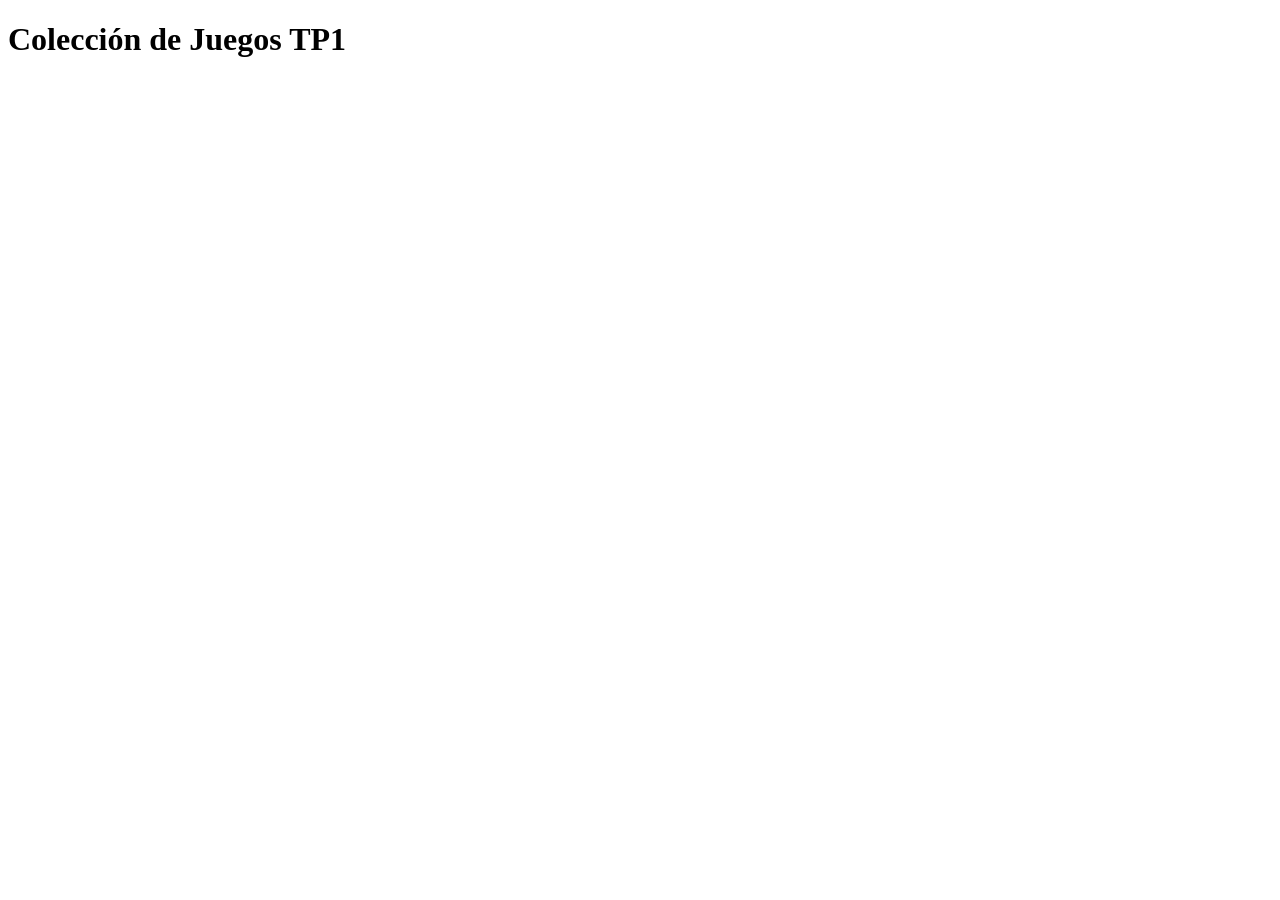
==== index.html @ f0b09aae "Create index.html" ====
<!DOCTYPE html>
<html lang="es">
<head>
    <meta charset="UTF-8">
    <meta name="viewport" content="width=device-width, initial-scale=1.0">
    <title>TP1 - Juegos</title>
    <link rel="stylesheet" href="css/style.css">
</head>
<body>

    <header>
        <h1>Colección de Juegos TP1</h1>
    </header>
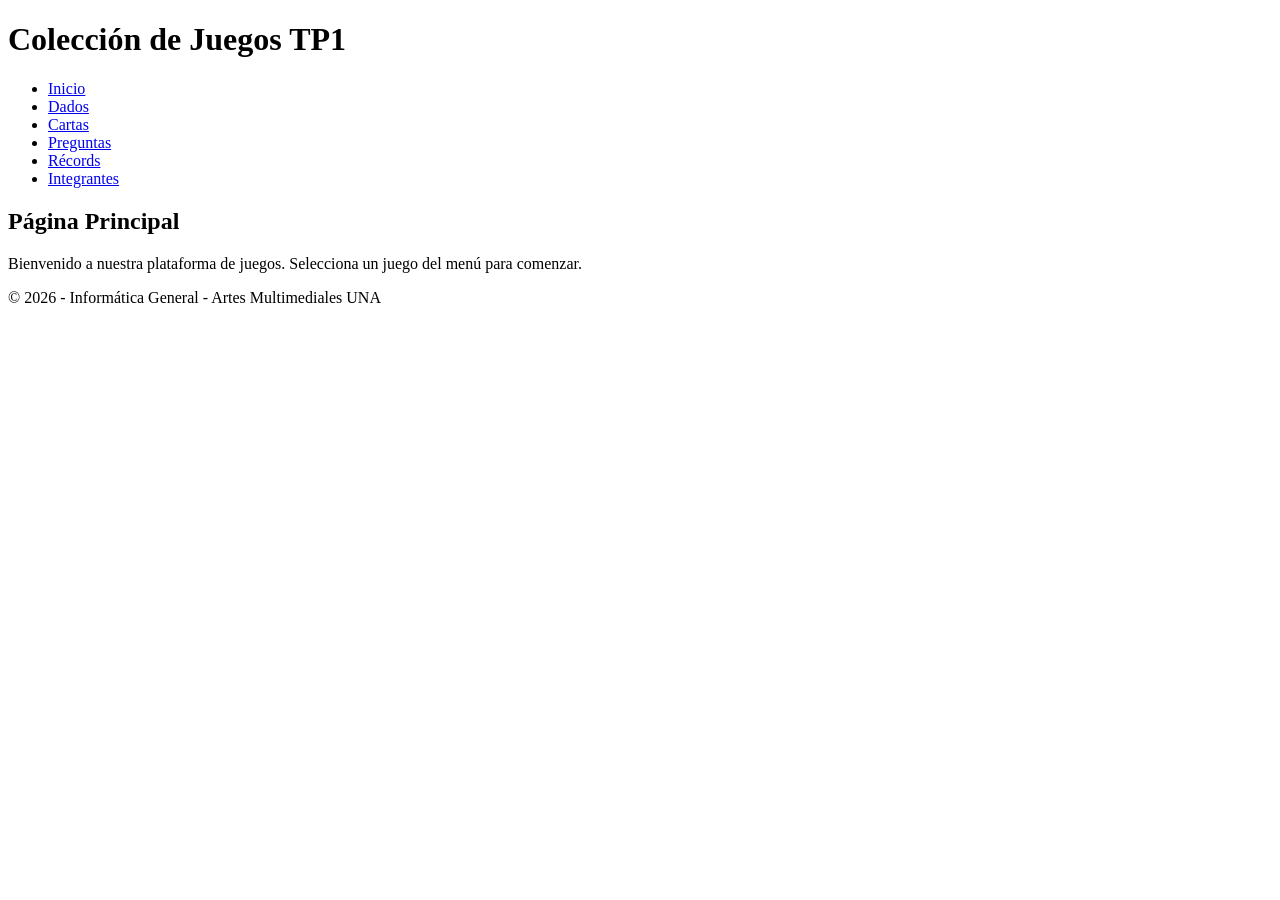
==== commit a551f6ba: "Update index.html" ====
--- a/index.html
+++ b/index.html
@@ -10,4 +10,27 @@
 
     <header>
         <h1>Colección de Juegos TP1</h1>
-    </header>+    </header>
+    
+    <nav>
+        <ul>
+            <li><a href="index.html">Inicio</a></li>
+            <li><a href="dados.html">Dados</a></li>
+            <li><a href="cartas.html">Cartas</a></li>
+            <li><a href="preguntas.html">Preguntas</a></li>
+            <li><a href="records.html">Récords</a></li>
+            <li><a href="nosotros.html">Integrantes</a></li>
+        </ul>
+    </nav>
+
+    <main>
+        <h2>Página Principal</h2>
+        <p>Bienvenido a nuestra plataforma de juegos. Selecciona un juego del menú para comenzar.</p>
+    </main>
+
+    <footer>
+        <p>&copy; 2026 - Informática General - Artes Multimediales UNA</p>
+    </footer>
+
+</body>
+</html>
